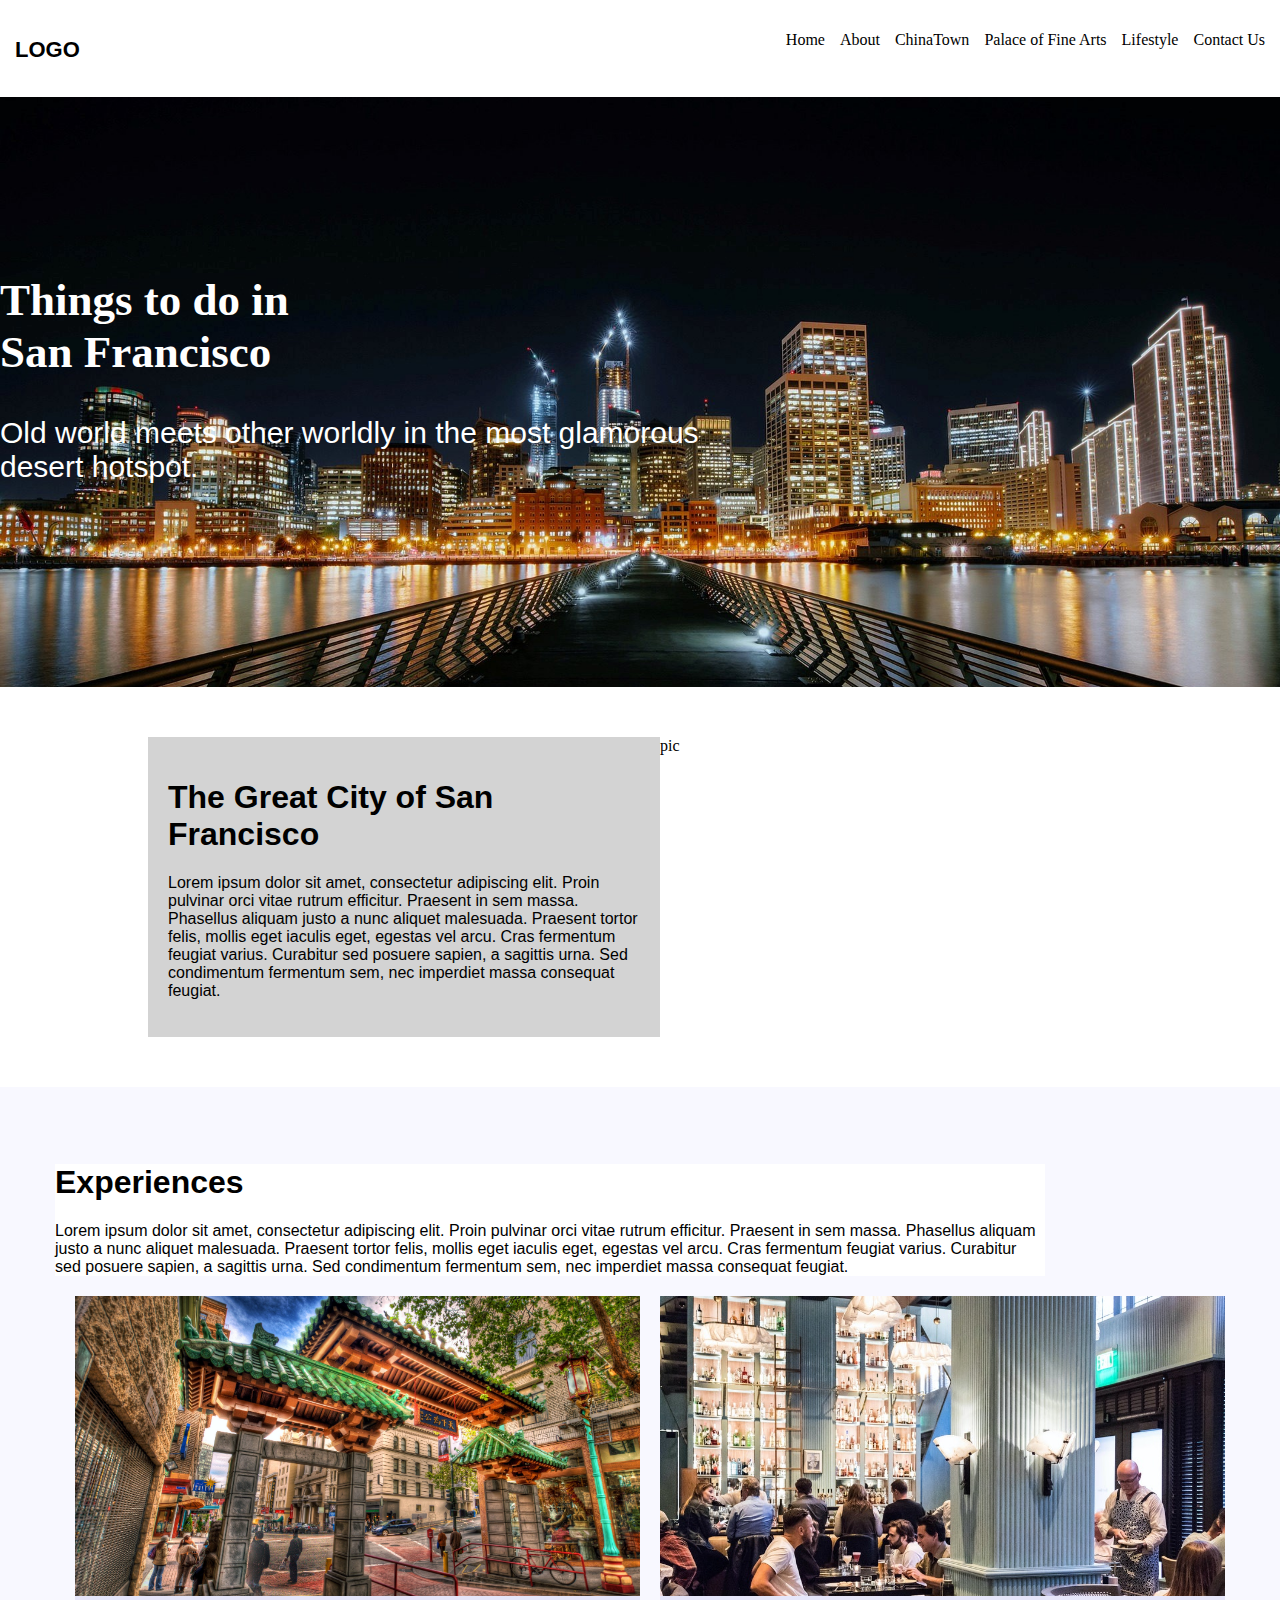
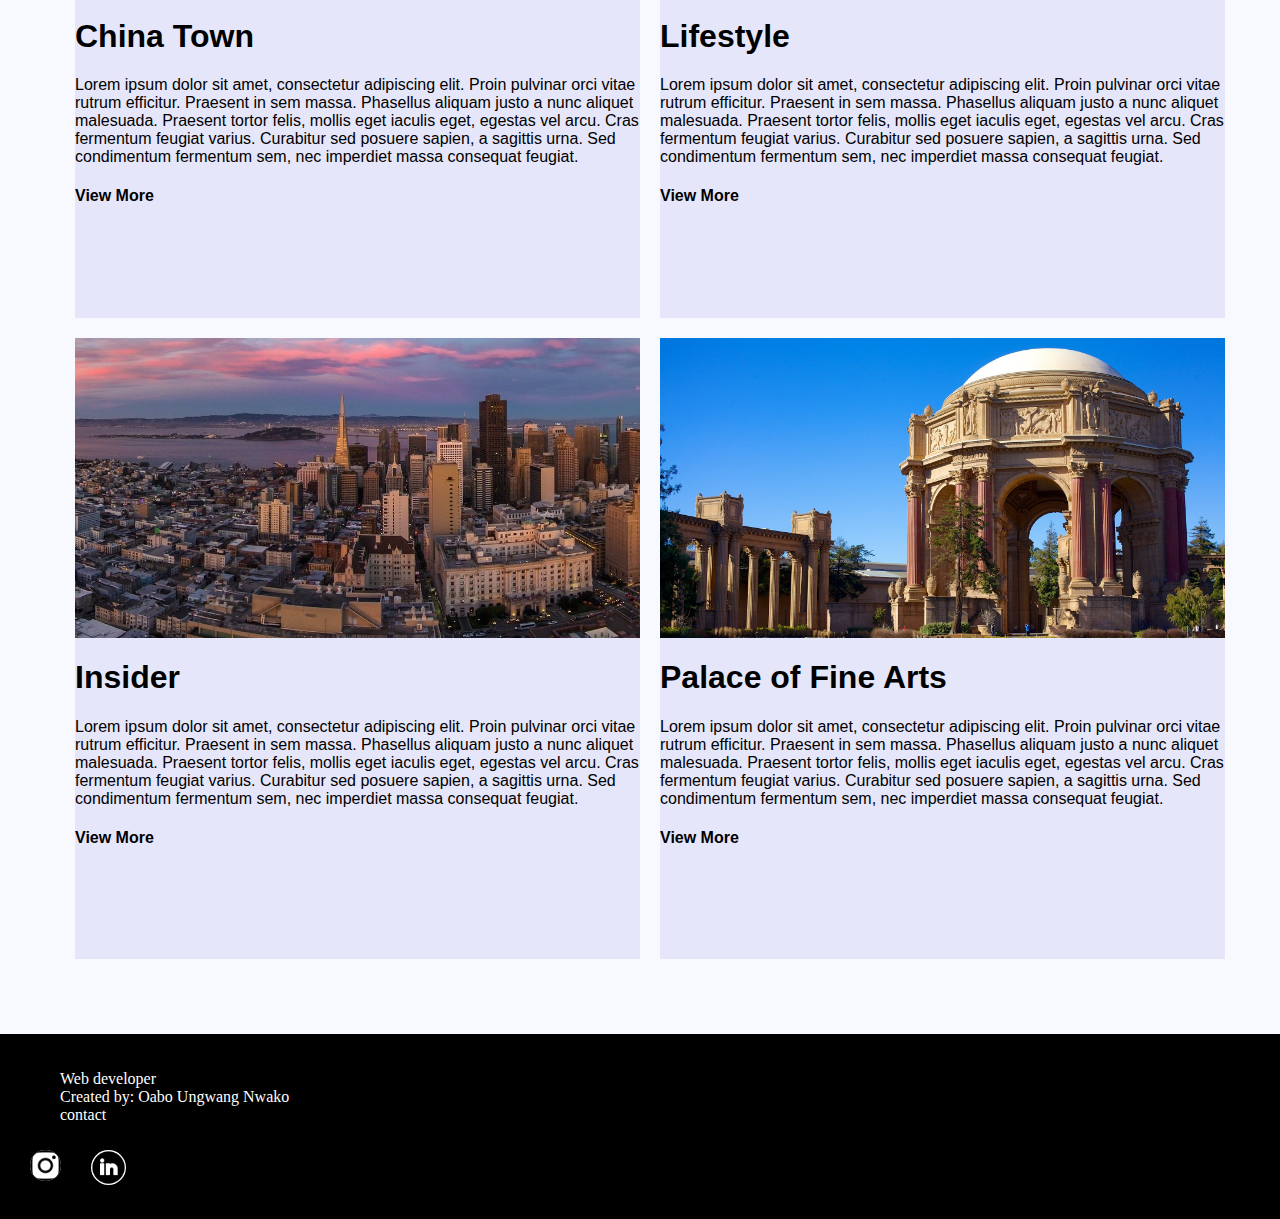
==== index.html @ 5093faf3 "Add files via upload" ====
﻿<!DOCTYPE html>

<html lang="en" xmlns="http://www.w3.org/1999/xhtml">
<head>
    <meta charset="utf-8" />
    <title></title>
    <link rel="stylesheet" href="styles/tour.css" />
</head>
<body>

    <div id="container">
        <nav>
            <h3>LOGO</h3>
            <ul>
                <li><a href="#">Home</a></li>
                <li><a href="About.html">About</a></li>
                <li><a href="chinatown.html">ChinaTown</a></li>
                <li><a href="palace.html">Palace of Fine Arts</a></li>
                <li><a href="lifestyle.html">Lifestyle</a></li>
                <li><a href="contact.html">Contact Us</a></li>
            </ul>
        </nav>

        <div id="banner">
            <div id="sidetxt">
                <h2>
                    Things to do in<br />
                    San Francisco<br />
                </h2>
                <p>
                    Old world meets other worldly in the most glamorous<br />
                    desert hotspot.
                </p>
            </div>
        </div>

        <div id="box">
            <div id="grey">
                <h1>The Great City of San Francisco</h1>
                <p>
                    Lorem ipsum dolor sit amet, consectetur adipiscing elit. Proin pulvinar orci vitae rutrum efficitur.
                    Praesent in sem massa. Phasellus aliquam justo a nunc aliquet malesuada. Praesent tortor felis, mollis eget iaculis eget, egestas vel arcu.
                    Cras fermentum feugiat varius. Curabitur sed posuere sapien, a sagittis urna. Sed condimentum fermentum sem, nec imperdiet massa consequat feugiat.
                </p>

            </div>
            <div id="pic">
                pic
            </div>
        </div>
        <section id="bsect">
            <header>
                <h1>Experiences</h1>
                <p>
                    Lorem ipsum dolor sit amet, consectetur adipiscing elit. Proin pulvinar orci vitae rutrum efficitur.
                    Praesent in sem massa. Phasellus aliquam justo a nunc aliquet malesuada. Praesent tortor felis, mollis eget iaculis eget, egestas vel arcu.
                    Cras fermentum feugiat varius. Curabitur sed posuere sapien, a sagittis urna. Sed condimentum fermentum sem, nec imperdiet massa consequat feugiat.
                </p>
            </header>
            <div id="ssect">
                <div id="box1">
                    <div class="sbox" style="background-image: url(images/DragonGate.jpg); background-size:cover"> </div>
                    <div class="sbox">
                        <h1>China Town</h1>
                        <p>
                            Lorem ipsum dolor sit amet, consectetur adipiscing elit. Proin pulvinar orci vitae rutrum efficitur.
                            Praesent in sem massa. Phasellus aliquam justo a nunc aliquet malesuada. Praesent tortor felis, mollis eget iaculis eget, egestas vel arcu.
                            Cras fermentum feugiat varius. Curabitur sed posuere sapien, a sagittis urna. Sed condimentum fermentum sem, nec imperdiet massa consequat feugiat.
                        </p>
                        <h4><a href="chinatown.html">View More</a></h4>
                    </div>
                </div>
                <div id="box1">
                    <div class="sbox" style="background-image: url(images/Hotel-bar.jpg); background-size:cover"> </div>
                    <div class="sbox">
                        <h1>Lifestyle</h1>
                        <p>
                            Lorem ipsum dolor sit amet, consectetur adipiscing elit. Proin pulvinar orci vitae rutrum efficitur.
                            Praesent in sem massa. Phasellus aliquam justo a nunc aliquet malesuada. Praesent tortor felis, mollis eget iaculis eget, egestas vel arcu.
                            Cras fermentum feugiat varius. Curabitur sed posuere sapien, a sagittis urna. Sed condimentum fermentum sem, nec imperdiet massa consequat feugiat.
                        </p>
                        <h4><a href="lifestyle.html">View More</a></h4>
                    </div>
                </div>
            </div>

            <div id="ssect">
                <div id="box1">
                    <div class="sbox" style="background-image: url(images/Facts.jpg); background-size:cover"> </div>
                    <div class="sbox">
                        <h1>Insider</h1>
                        <p>
                            Lorem ipsum dolor sit amet, consectetur adipiscing elit. Proin pulvinar orci vitae rutrum efficitur.
                            Praesent in sem massa. Phasellus aliquam justo a nunc aliquet malesuada. Praesent tortor felis, mollis eget iaculis eget, egestas vel arcu.
                            Cras fermentum feugiat varius. Curabitur sed posuere sapien, a sagittis urna. Sed condimentum fermentum sem, nec imperdiet massa consequat feugiat.
                        </p>
                        <h4><a href="About.html">View More</a></h4>
                    </div>
                </div>
                <div id="box1">
                    <div class="sbox" style="background-image: url(images/palace-of-fine-arts.jpg); background-size: cover"> </div>
                    <div class="sbox">
                        <h1>Palace of Fine Arts</h1>
                        <p>
                            Lorem ipsum dolor sit amet, consectetur adipiscing elit. Proin pulvinar orci vitae rutrum efficitur.
                            Praesent in sem massa. Phasellus aliquam justo a nunc aliquet malesuada. Praesent tortor felis, mollis eget iaculis eget, egestas vel arcu.
                            Cras fermentum feugiat varius. Curabitur sed posuere sapien, a sagittis urna. Sed condimentum fermentum sem, nec imperdiet massa consequat feugiat.
                        </p>
                        <h4><a href="palace.html">View More</a></h4>
                    </div>
                </div>
            </div>
        </section>

        <footer>
            <ul>
                <li>Web developer</li>
                <li>Created by: Oabo Ungwang Nwako</li>
                <li>contact</li>
            </ul>
            <div id="s-icons">
                <div><a href="https://www.instagram.com/o.nwako36/" target="_blank"><img src="images/instagram.png" title="Instagram" id="insta" /></a></div>
                <div><a href="https://www.linkedin.com/in/oabo-ungwang-nwako" target="_blank"><img src="images/linkedin.png" title="LinkedIn" id="lnk" /></a></div>
            </div>
        </footer>
    </div>

</body>
</html>
---- styles/tour.css ----
﻿body {
    margin: 0;
    padding: 0
}

#banner {
    width: 100%;
    height: 590px;
    background-image: url(../images/banner.jpg);
    background-size: cover
}

nav {
    display: flex;
    justify-content: space-between;
    padding: 15px;
    height: 30px
}

nav ul {
    list-style-type: none;
    display: flex;
}

nav ul li {
    margin-left: 15px
}

nav ul li a {
    color: black;
    text-decoration: none
}

nav ul li a:hover {
    border-bottom: 2px solid black;
}


h3 {
    font-size: 22px
}

#sidetxt {
    color: white;
    position: relative;
    top: 30%;
    font-size: 30px
}

#box {
    display: flex;
    justify-content: center;
    padding: 50px
}

#grey {
    background-color: lightgray;
    padding: 20px;
    width: 40%;
    height: 260px
}

#pic {
    background-image: url(../images/Golden-Gate.jpg);
    background-size: cover;
    width: 40%;
    height: 300px
}

header {
    width: 990px;
    margin-bottom: 20px;
    background-color: white;
}


#bsect {
    padding: 55px;
    background-color: ghostwhite;
}

#ssect {
    display: flex;
    justify-content: space-between;
}

#box1 {
    width: 50%;
    margin-left: 20px;
    margin-bottom: 20px;
    background-color: lavender;
}

.sbox {
    width: 100%;
    height: 300px;
}

footer {
    background-color: black;
    color: white;
    padding: 20px
}

footer ul {
    list-style-type: none
}

footer  #s-icons{
    display: flex
}

#s-icons div a img {
    background-color: white;
    width: 50%;
    border-radius: 50%;
    margin: 10px;
}

#insta:hover {
    background-image:linear-gradient(30deg, yellow, red, deeppink, rebeccapurple)
}

#lnk:hover {
    background-color: royalblue
}

h1, h3, h4, p {
    font-family:'Gill Sans', 'Gill Sans MT', Calibri, 'Trebuchet MS', sans-serif
}

h4 a {
    text-decoration: none;
    color: black
}


h4 a:hover {
    border-bottom: 3px solid yellow;
    width: 100px
}
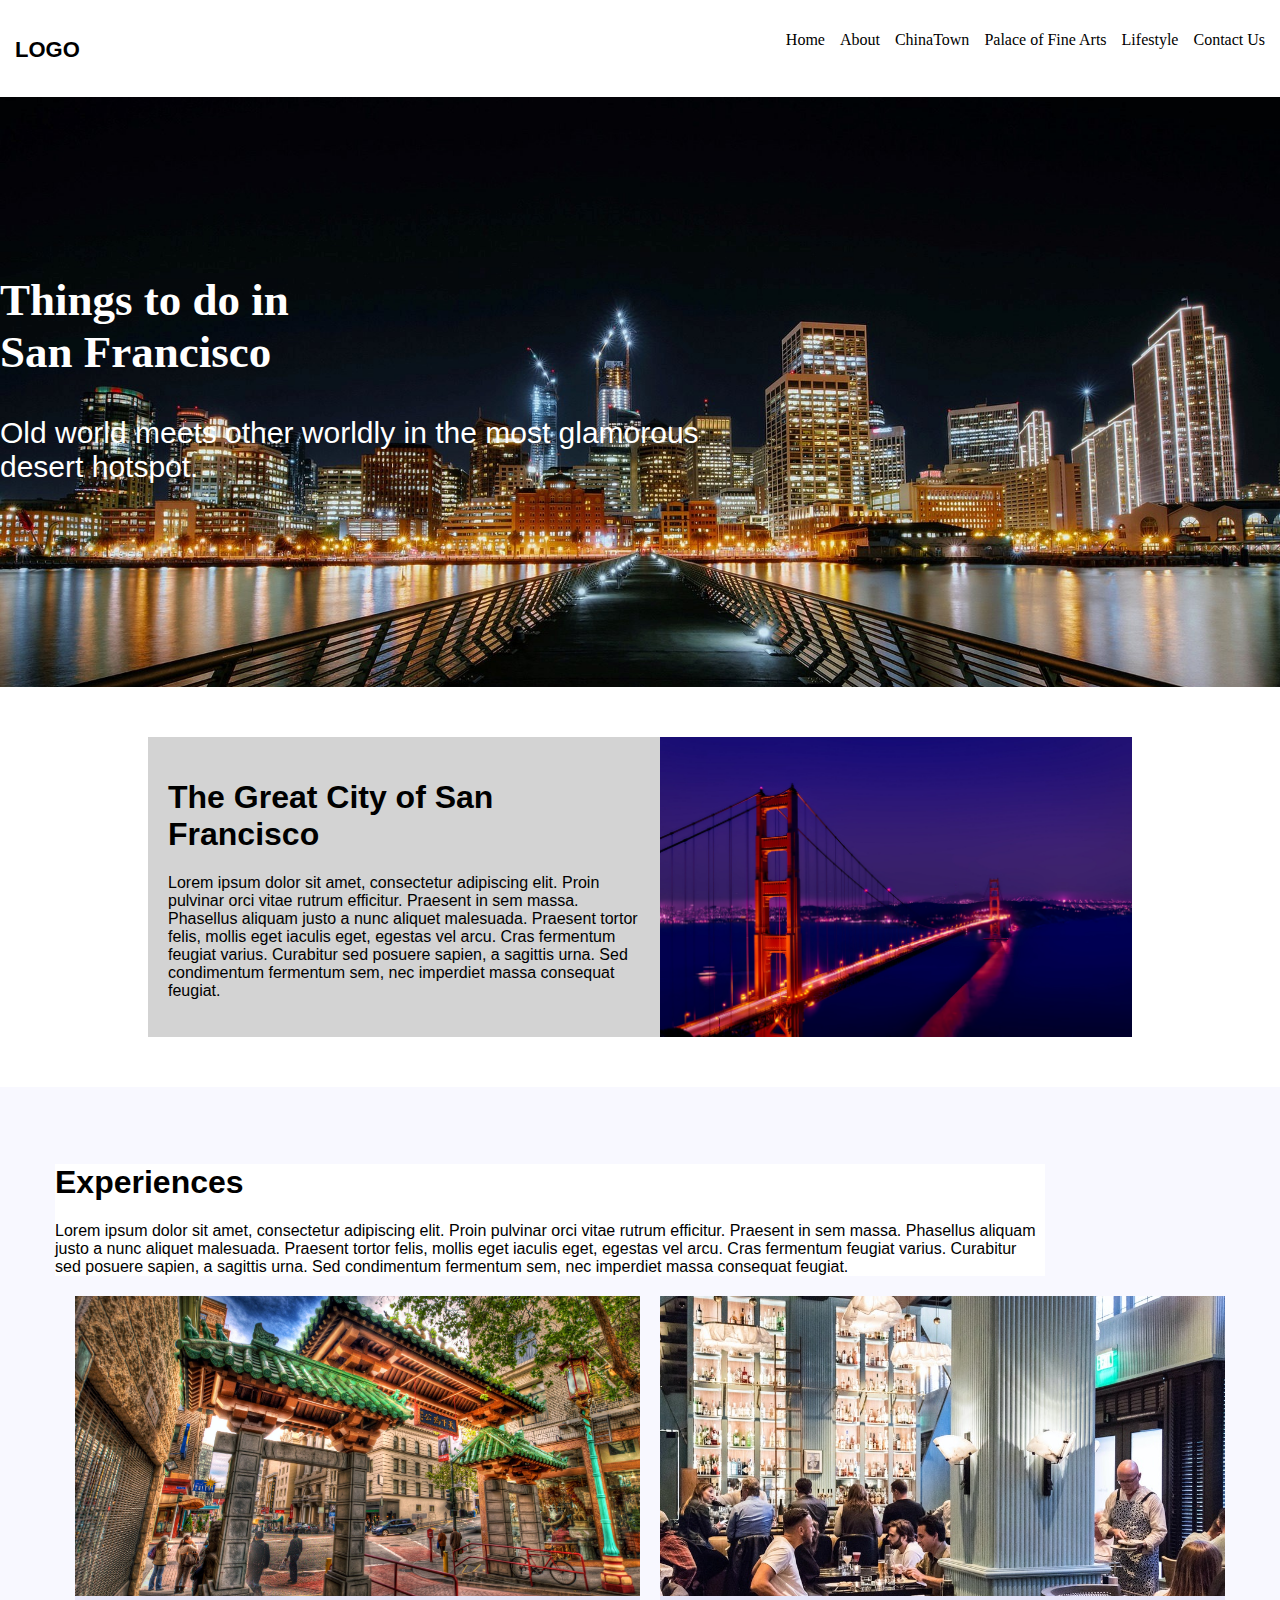
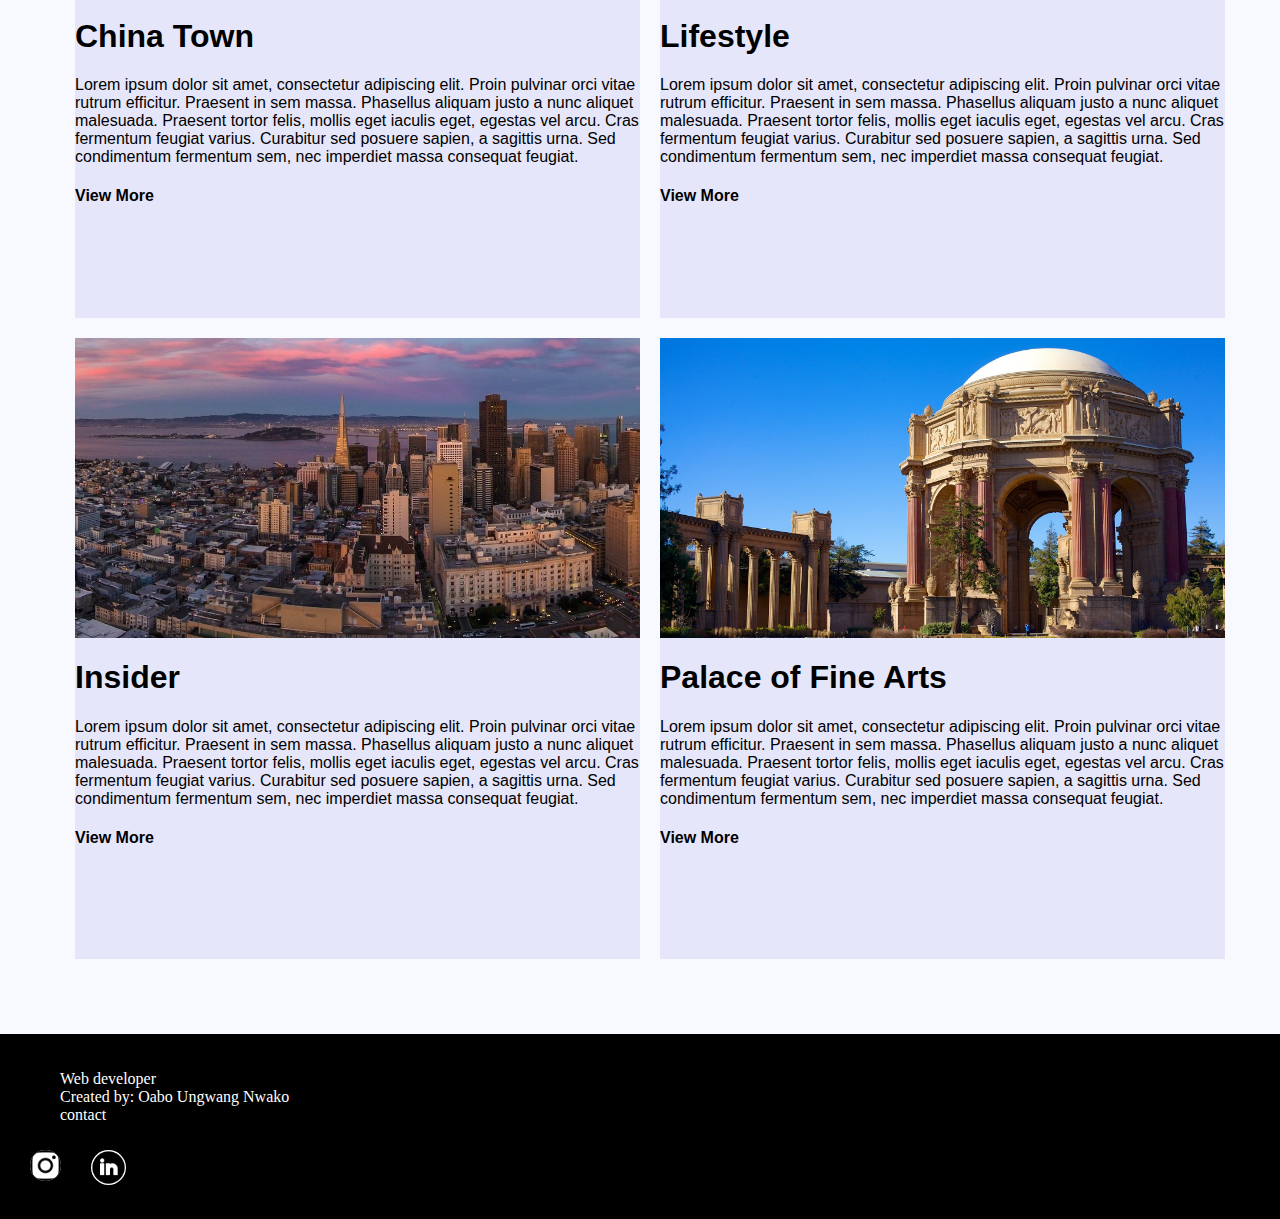
==== commit 1b229d2d: "removed pic text" ====
--- a/index.html
+++ b/index.html
@@ -45,7 +45,7 @@
 
             </div>
             <div id="pic">
-                pic
+                
             </div>
         </div>
         <section id="bsect">
@@ -126,4 +126,4 @@
     </div>
 
 </body>
-</html>+</html>
--- a/styles/tour.css
+++ b/styles/tour.css
@@ -61,7 +61,7 @@
 }
 
 #pic {
-    background-image: url(../images/Golden-Gate.jpg);
+    background-image: url(../images/Site-Attraction.jpg);
     background-size: cover;
     width: 40%;
     height: 300px
